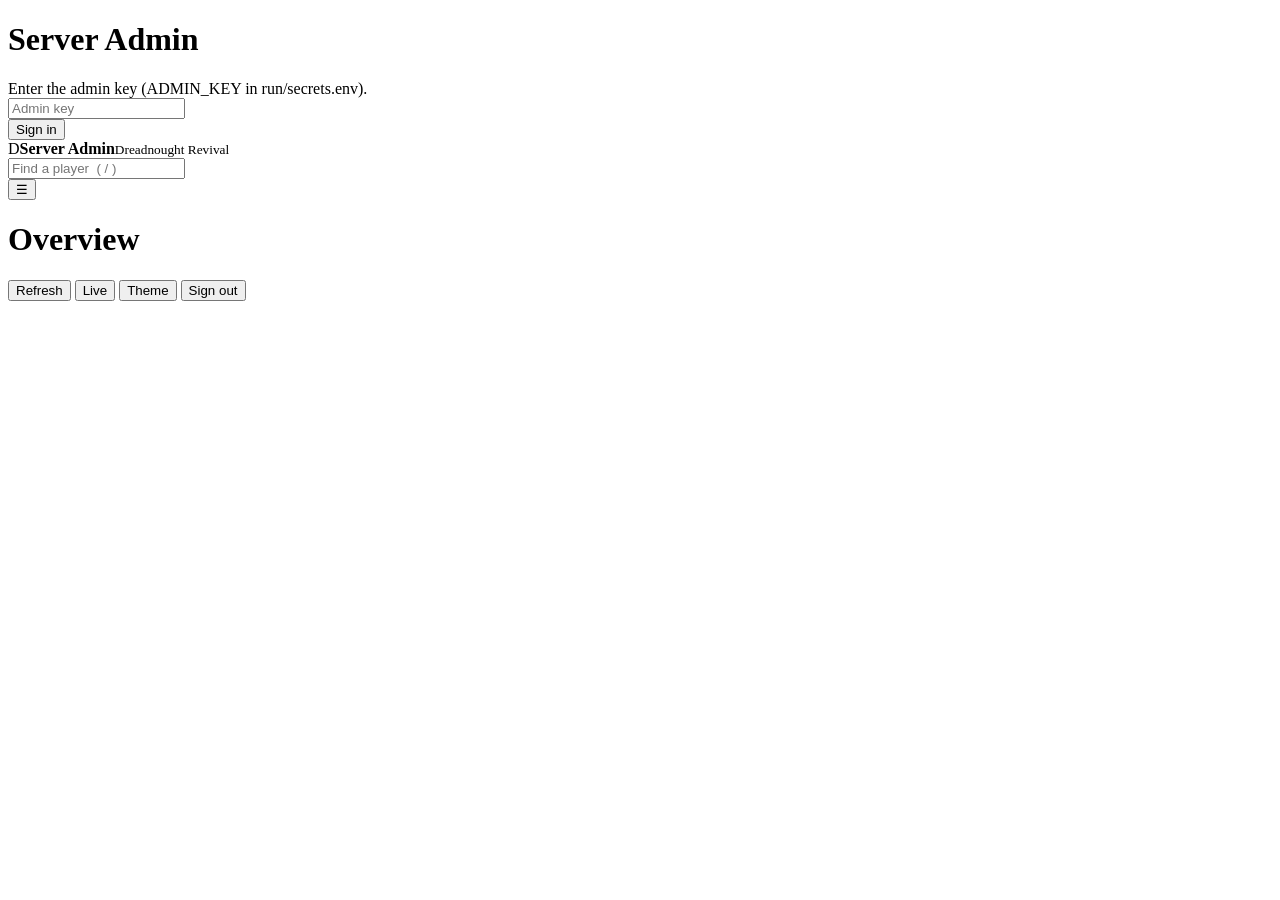
==== mmogbrain/admin_ui/index.html @ 8172df92 "admin: redesigned dashboard with timed bans, chat mutes, player profiles and live views The single a" ====
<!doctype html>
<html lang="en">
<head>
<meta charset="utf-8">
<meta name="viewport" content="width=device-width, initial-scale=1">
<meta name="robots" content="noindex">
<title>Server Admin</title>
<script>
// The saved theme goes on before the first paint, so the page never flashes.
try { const t = localStorage.getItem('adminTheme'); if (t === 'dark' || t === 'light') document.documentElement.dataset.theme = t; } catch (e) {}
</script>
<link rel="stylesheet" href="/admin/ui/style.css">
</head>
<body>

<div id="login" class="hidden">
  <form class="card" id="loginForm" autocomplete="off">
    <h1>Server Admin</h1>
    <div class="muted">Enter the admin key (ADMIN_KEY in run/secrets.env).</div>
    <input type="password" id="keyInput" placeholder="Admin key" autocomplete="off" required>
    <div class="row"><button class="btn primary" type="submit">Sign in</button><span class="err" id="loginErr"></span></div>
  </form>
</div>

<div id="app" class="shell hidden">
  <aside id="side">
    <div class="brand"><span class="mark">D</span><span><b>Server Admin</b><small>Dreadnought Revival</small></span></div>
    <div class="jump">
      <input type="search" id="jump" placeholder="Find a player  ( / )" autocomplete="off" spellcheck="false">
      <div class="jump-list hidden" id="jumpList"></div>
    </div>
    <nav id="nav"></nav>
    <div class="side-foot" id="sideFoot"></div>
  </aside>
  <div class="main">
    <header class="top">
      <button class="btn small" id="menuBtn" type="button" aria-label="Menu">☰</button>
      <h1 id="pageTitle">Overview</h1>
      <span class="spacer"></span>
      <span class="muted" id="updated"></span>
      <button class="btn small" id="refreshBtn" type="button">Refresh</button>
      <button class="btn small" id="pauseBtn" type="button" title="Automatic refresh on or off">Live</button>
      <button class="btn small" id="themeBtn" type="button">Theme</button>
      <button class="btn small" id="logoutBtn" type="button">Sign out</button>
    </header>
    <main id="main"></main>
  </div>
</div>

<div id="toasts"></div>

<script src="/admin/ui/core.js"></script>
<!--PAGES-->
<script>Admin.start();</script>
</body>
</html>
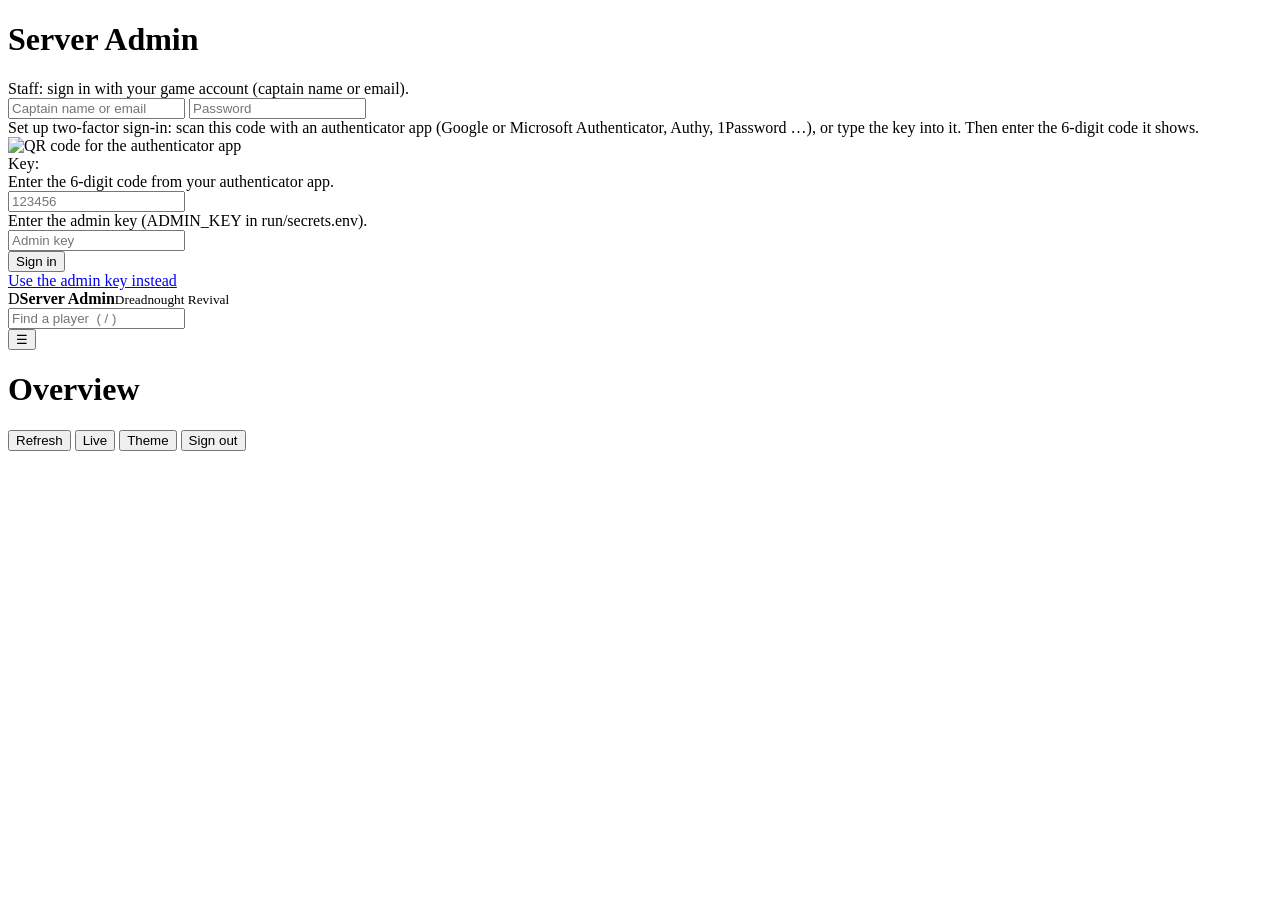
==== commit ace292fb: "staff: role accounts with 2fa, in-game staff commands, email password reset Staff accounts replace t" ====
--- a/mmogbrain/admin_ui/index.html
+++ b/mmogbrain/admin_ui/index.html
@@ -16,9 +16,26 @@
 <div id="login" class="hidden">
   <form class="card" id="loginForm" autocomplete="off">
     <h1>Server Admin</h1>
-    <div class="muted">Enter the admin key (ADMIN_KEY in run/secrets.env).</div>
-    <input type="password" id="keyInput" placeholder="Admin key" autocomplete="off" required>
+    <div id="staffFields">
+      <div class="muted">Staff: sign in with your game account (captain name or email).</div>
+      <input type="text" id="userInput" placeholder="Captain name or email" autocomplete="username" spellcheck="false">
+      <input type="password" id="passInput" placeholder="Password" autocomplete="current-password">
+    </div>
+    <div id="totpFields" class="hidden">
+      <div id="totpSetup" class="hidden">
+        <div class="muted">Set up two-factor sign-in: scan this code with an authenticator app (Google or Microsoft Authenticator, Authy, 1Password …), or type the key into it. Then enter the 6-digit code it shows.</div>
+        <img id="totpQR" alt="QR code for the authenticator app" width="220" height="220">
+        <div class="muted">Key: <code id="totpSecret" style="user-select:all"></code></div>
+      </div>
+      <div id="totpAsk" class="muted">Enter the 6-digit code from your authenticator app.</div>
+      <input type="text" id="totpInput" placeholder="123456" inputmode="numeric" autocomplete="one-time-code" maxlength="8" spellcheck="false">
+    </div>
+    <div id="keyFields" class="hidden">
+      <div class="muted">Enter the admin key (ADMIN_KEY in run/secrets.env).</div>
+      <input type="password" id="keyInput" placeholder="Admin key" autocomplete="off">
+    </div>
     <div class="row"><button class="btn primary" type="submit">Sign in</button><span class="err" id="loginErr"></span></div>
+    <div class="row"><a class="link" href="#" id="loginMode">Use the admin key instead</a></div>
   </form>
 </div>
 
@@ -41,6 +58,7 @@
       <button class="btn small" id="refreshBtn" type="button">Refresh</button>
       <button class="btn small" id="pauseBtn" type="button" title="Automatic refresh on or off">Live</button>
       <button class="btn small" id="themeBtn" type="button">Theme</button>
+      <span class="muted" id="whoami"></span>
       <button class="btn small" id="logoutBtn" type="button">Sign out</button>
     </header>
     <main id="main"></main>
